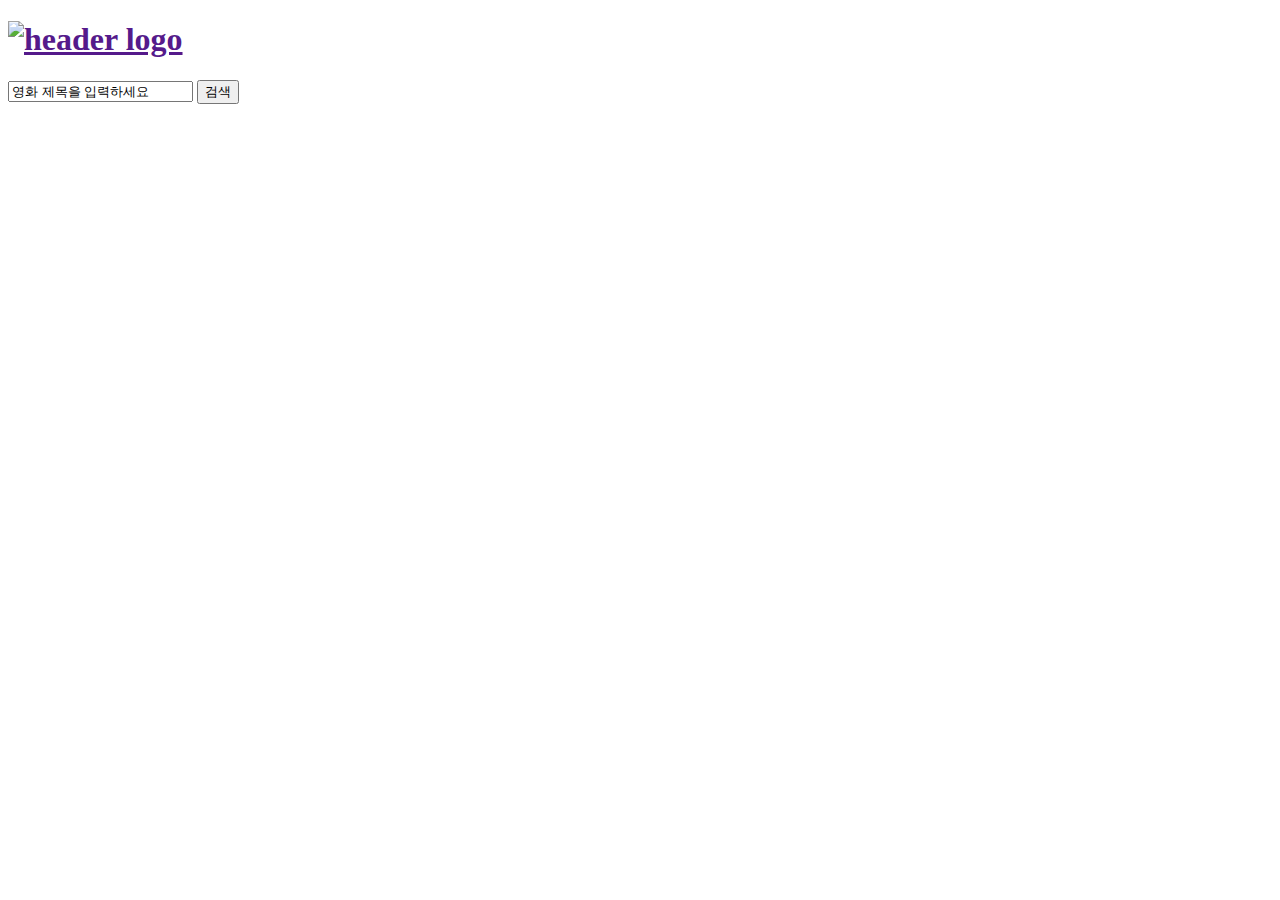
==== index.html @ e75b2d93 "html, css, js 파일 생성 / header 작성 / style 적용" ====
<!DOCTYPE html>
<html lang="ko">
<head>
    <meta charset="UTF-8">
    <meta name="viewport" content="width=device-width, initial-scale=1.0">
    <title>NBC Movie List</title>
    <link href="https://cdn.jsdelivr.net/npm/bootstrap@5.0.2/dist/css/bootstrap.min.css" rel="stylesheet"
    integrity="sha384-EVSTQN3/azprG1Anm3QDgpJLIm9Nao0Yz1ztcQTwFspd3yD65VohhpuuCOmLASjC" crossorigin="anonymous">
    <link rel="stylesheet" href="style.css">
</head>
<body>
    <script src="script.js"></script>
    <div class="wrap">
        <header class="p-3 text-bg-dark"r>
            <div class="innerHeader">
                <h1 class="headerLogo"><a href=""><img src="./img/nbc logo_red.png" alt="header logo"></a></h1>
                <div class="searchInput">
                    <input type="text" value="영화 제목을 입력하세요">
                    <button type="button" class="btn btn-danger">검색</button>
                </div>
            </div>
        </header>
        <!-- section.main -->
        <section class="mmain">
            <div class="container">
                
            </div>
        </section>
        <footer>
        </footer>
    </div>
</body>
</html>
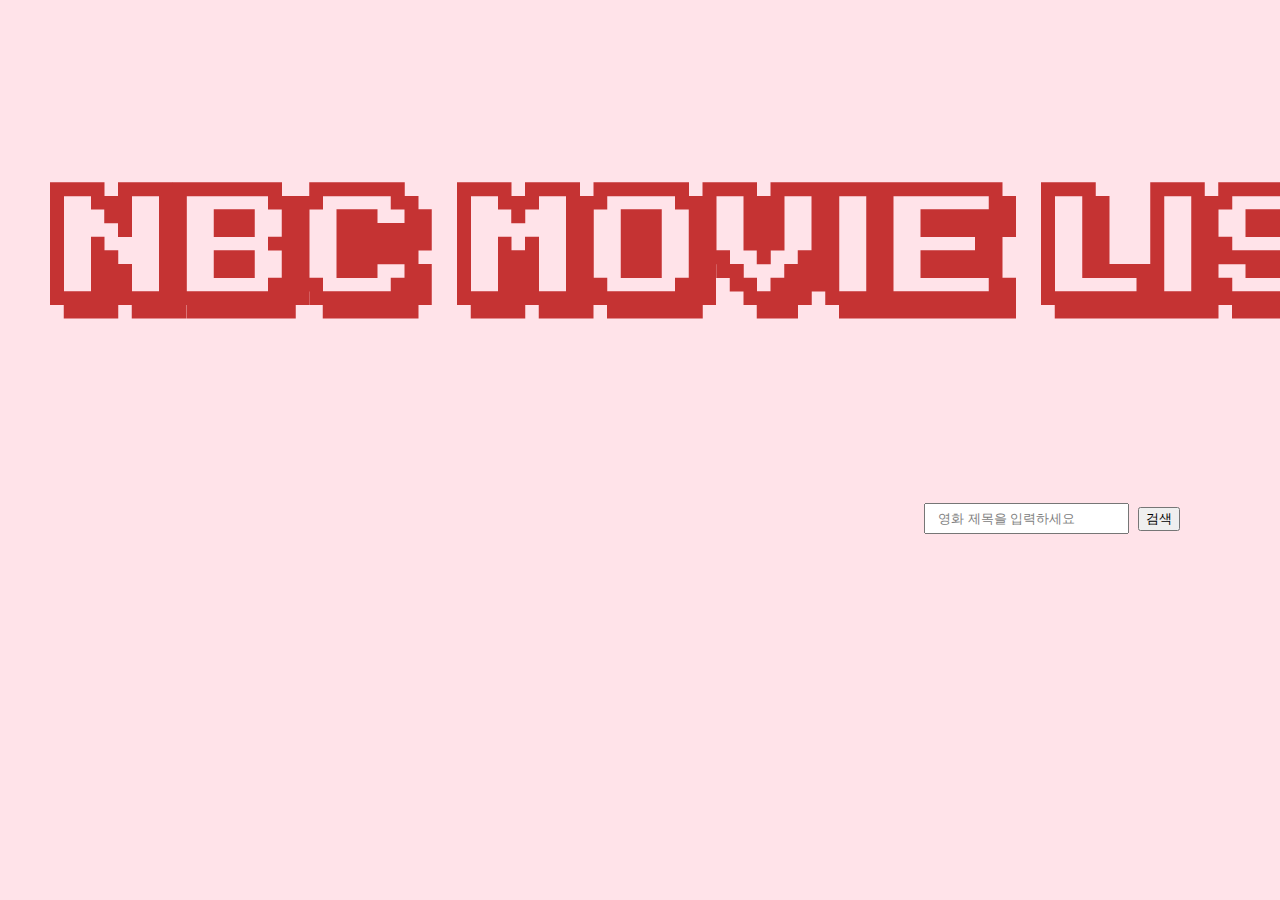
==== commit 1a935794: "style.css 및 script.js 재생성" ====
--- a/index.html
+++ b/index.html
@@ -11,7 +11,7 @@
 <body>
     <script src="script.js"></script>
     <div class="wrap">
-        <header class="p-3 text-bg-dark"r>
+        <header>
             <div class="innerHeader">
                 <h1 class="headerLogo"><a href=""><img src="./img/nbc logo_red.png" alt="header logo"></a></h1>
                 <div class="searchInput">
--- a/style.css
+++ b/style.css
@@ -0,0 +1,65 @@
+/* reset */
+html, body, div, span, applet, object, iframe,
+h1, h2, h3, h4, h5, h6, p, blockquote, pre,
+a, abbr, acronym, address, big, cite, code,
+del, dfn, em, img, ins, kbd, q, s, samp,
+small, strike, strong, sub, sup, tt, var,
+b, u, i, center,
+dl, dt, dd, ol, ul, li,
+fieldset, form, label, legend,
+table, caption, tbody, tfoot, thead, tr, th, td,
+article, aside, canvas, details, embed, 
+figure, figcaption, footer, header, hgroup, 
+menu, nav, output, ruby, section, summary,
+time, mark, audio, video {
+	margin: 0;
+	padding: 0;
+	border: 0;
+	font-size: 100%;
+	font: inherit;
+	vertical-align: baseline;
+}
+/* HTML5 display-role reset for older browsers */
+article, aside, details, figcaption, figure, 
+footer, header, hgroup, menu, nav, section {
+	display: block;
+}
+body {
+	line-height: 1;
+}
+ol, ul {
+	list-style: none;
+}
+blockquote, q {
+	quotes: none;
+}
+blockquote:before, blockquote:after,
+q:before, q:after {
+	content: '';
+	content: none;
+}
+table {
+	border-collapse: collapse;
+	border-spacing: 0;
+}
+
+
+body {
+    background-color: #ffe3e9;
+}
+
+/* header */
+.headerLogo {
+    text-align: center;
+}
+.searchInput {
+    text-align: right;
+    margin-right: 100px;
+}
+.searchInput input {
+    padding: 6px 12px;
+    margin-right: 5px;
+    color: grey;
+}
+
+/* main */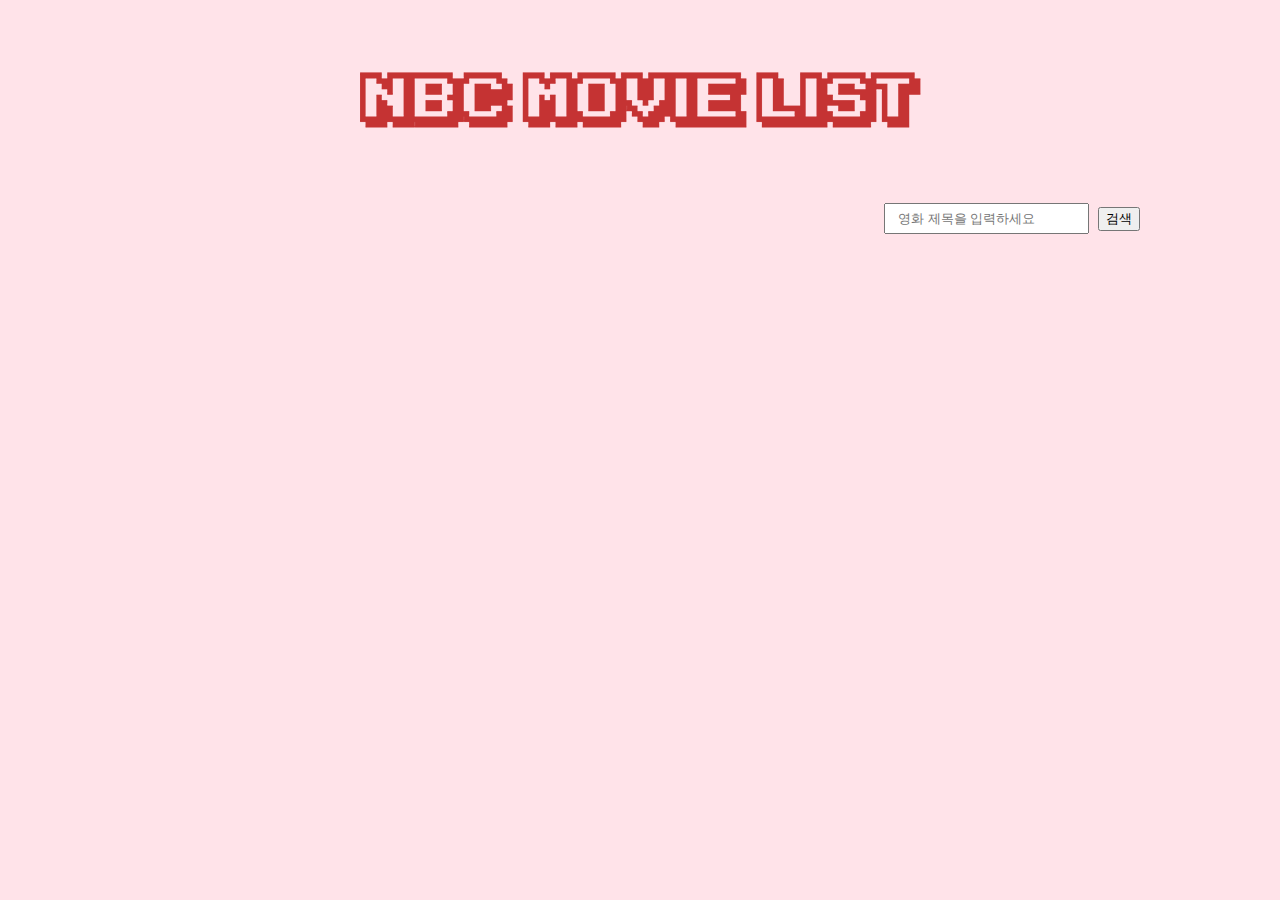
==== commit a0d456d2: "TMDB API 연결" ====
--- a/index.html
+++ b/index.html
@@ -9,25 +9,38 @@
     <link rel="stylesheet" href="style.css">
 </head>
 <body>
-    <script src="script.js"></script>
     <div class="wrap">
         <header>
             <div class="innerHeader">
-                <h1 class="headerLogo"><a href=""><img src="./img/nbc logo_red.png" alt="header logo"></a></h1>
-                <div class="searchInput">
-                    <input type="text" value="영화 제목을 입력하세요">
+                <h1 class="headerLogo"><a href=""><img src="./img/nbc logo_red.png" alt="header logo img"></a></h1>
+                <form class="searchInput">
+                    <input type="text" id="search" placeholder="영화 제목을 입력하세요">
                     <button type="button" class="btn btn-danger">검색</button>
-                </div>
+                </form>
             </div>
         </header>
-        <!-- section.main -->
-        <section class="mmain">
-            <div class="container">
-                
-            </div>
-        </section>
+        <!-- main -->
+        <div class="main">
+            <div class="movieContainer"></div>
+            <!-- <div class="myCards">
+                <div class="row row-cols-1 row-cols-md-4 g-4">
+                    <div class="col" id="">
+                        <div class="card h-100">
+                            <img src="https://movie-phinf.pstatic.net/20210728_221/1627440327667GyoYj_JPEG/movie_image.jpg" class="card-img-top" alt="...">
+                            <div class="card-body">
+                                <h5 class="card-title">Card title</h5>
+                                <p class="card-text">This is a longer card with supporting text below as a natural lead-in to additional content. This content is a little bit longer.</p>
+                                <p class="card-score">8</p>
+                            </div>
+                        </div>
+                    </div>
+                </div>
+            </div> -->
+        </div>
         <footer>
         </footer>
     </div>
+
+    <script src="script.js"></script>
 </body>
 </html>--- a/style.css
+++ b/style.css
@@ -45,10 +45,15 @@
 
 
 body {
+	overflow: hidden;
     background-color: #ffe3e9;
 }
 
 /* header */
+.innerHeader {
+	width: 1200px;
+	margin: 0 auto 100px;
+}
 .headerLogo {
     text-align: center;
 }
@@ -59,7 +64,13 @@
 .searchInput input {
     padding: 6px 12px;
     margin-right: 5px;
+}
+.searchInput input-placeholder {
     color: grey;
 }
 
-/* main */+/* main */
+.myCards {
+	width: 1200px;
+	margin: 20px auto 20px auto;
+}
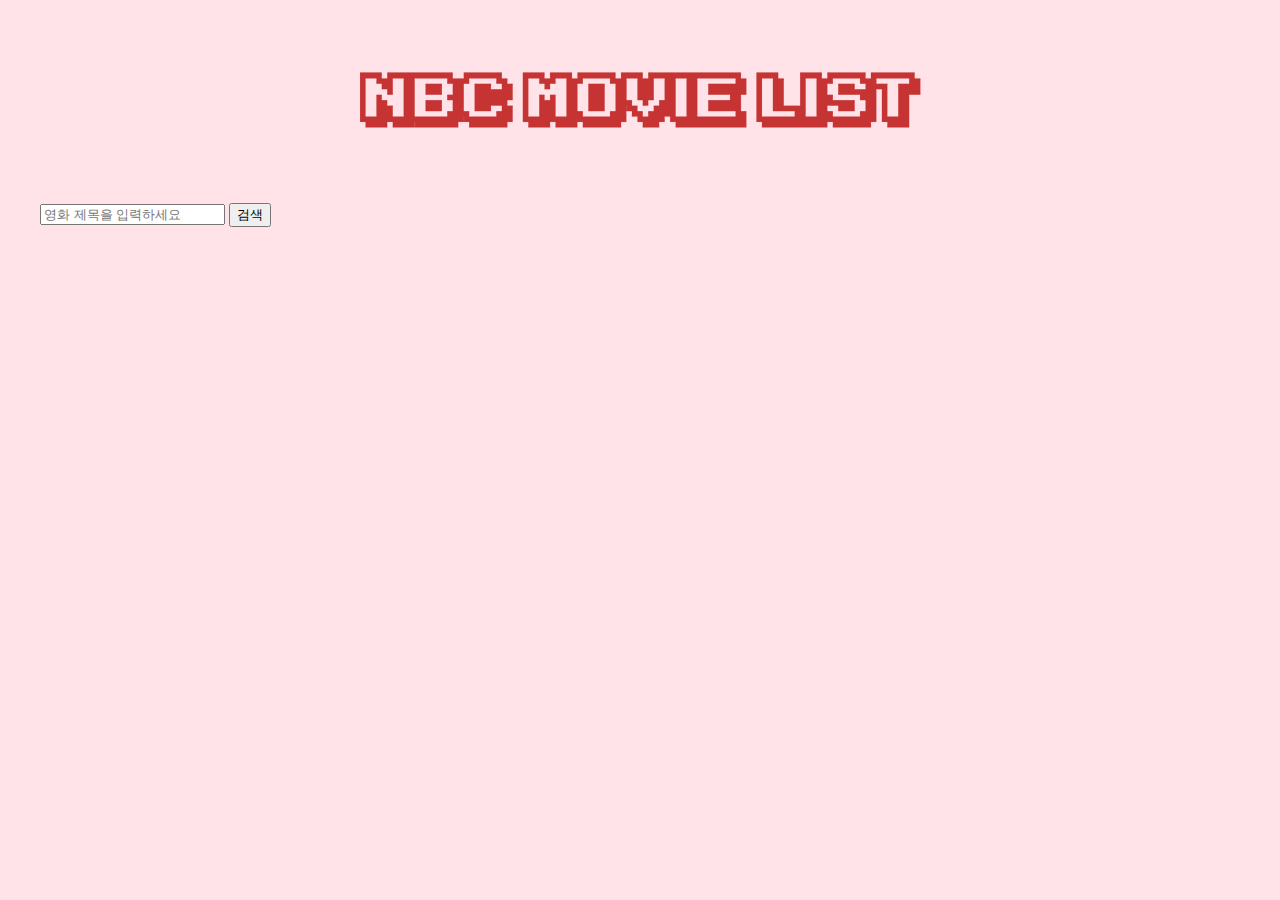
==== commit 28f735da: "alert, search 기능 구현 시도" ====
--- a/index.html
+++ b/index.html
@@ -12,31 +12,20 @@
     <div class="wrap">
         <header>
             <div class="innerHeader">
-                <h1 class="headerLogo"><a href=""><img src="./img/nbc logo_red.png" alt="header logo img"></a></h1>
-                <form class="searchInput">
-                    <input type="text" id="search" placeholder="영화 제목을 입력하세요">
-                    <button type="button" class="btn btn-danger">검색</button>
+                <h1 class="headerLogo"><a href="index.html"><img src="./img/nbc logo_red.png" alt="NBC Movie List"></a></h1>
+                <form id="searchForm">
+                    <input type="text" id="searchInput" placeholder="영화 제목을 입력하세요">
+                    <button type="submit" id="searchBtn" class="btn btn-danger">검색</button>
                 </form>
             </div>
         </header>
         <!-- main -->
-        <div class="main">
+        <section class="main">
             <div class="movieContainer"></div>
-            <!-- <div class="myCards">
-                <div class="row row-cols-1 row-cols-md-4 g-4">
-                    <div class="col" id="">
-                        <div class="card h-100">
-                            <img src="https://movie-phinf.pstatic.net/20210728_221/1627440327667GyoYj_JPEG/movie_image.jpg" class="card-img-top" alt="...">
-                            <div class="card-body">
-                                <h5 class="card-title">Card title</h5>
-                                <p class="card-text">This is a longer card with supporting text below as a natural lead-in to additional content. This content is a little bit longer.</p>
-                                <p class="card-score">8</p>
-                            </div>
-                        </div>
-                    </div>
-                </div>
-            </div> -->
-        </div>
+        </section>
+        <!-- <div class="searchResultContainer">
+            <div class="searchResult"></div>
+        </div> -->
         <footer>
         </footer>
     </div>
--- a/style.css
+++ b/style.css
@@ -45,7 +45,6 @@
 
 
 body {
-	overflow: hidden;
     background-color: #ffe3e9;
 }
 
@@ -57,20 +56,53 @@
 .headerLogo {
     text-align: center;
 }
-.searchInput {
+.searchContainer {
     text-align: right;
     margin-right: 100px;
 }
-.searchInput input {
+.searchContainer input {
     padding: 6px 12px;
     margin-right: 5px;
 }
-.searchInput input-placeholder {
+.searchContainer input-placeholder {
     color: grey;
 }
 
 /* main */
-.myCards {
+.movieContainer {
 	width: 1200px;
-	margin: 20px auto 20px auto;
+	margin: 0 auto;
+	display: flex;
+	flex-wrap: wrap;
+	justify-content: space-around;
 }
+.movieCard {
+	width: 30%;
+	overflow: hidden;
+	margin: 40px 0;
+}
+.movieImg {
+	max-width: 100%; /* 이미지 크기 div에 맞춰서 자동 조절 */
+	height: auto;
+	display: block;
+	border-radius: 10px;
+}
+.movieTitle {
+	height: 60px;
+	font-size: 30px;
+	font-weight: bold;
+	margin: 15px 0;
+	line-height: 35px;
+}
+.movieOverview {
+	height: 120px;
+	line-height: 25px;
+	margin-bottom: 20px;
+	overflow: hidden;
+}
+.movieVoteAverage {
+	font-size: 20px;
+	font-weight: bold;
+	color: #cd5333;
+	text-align: right;
+}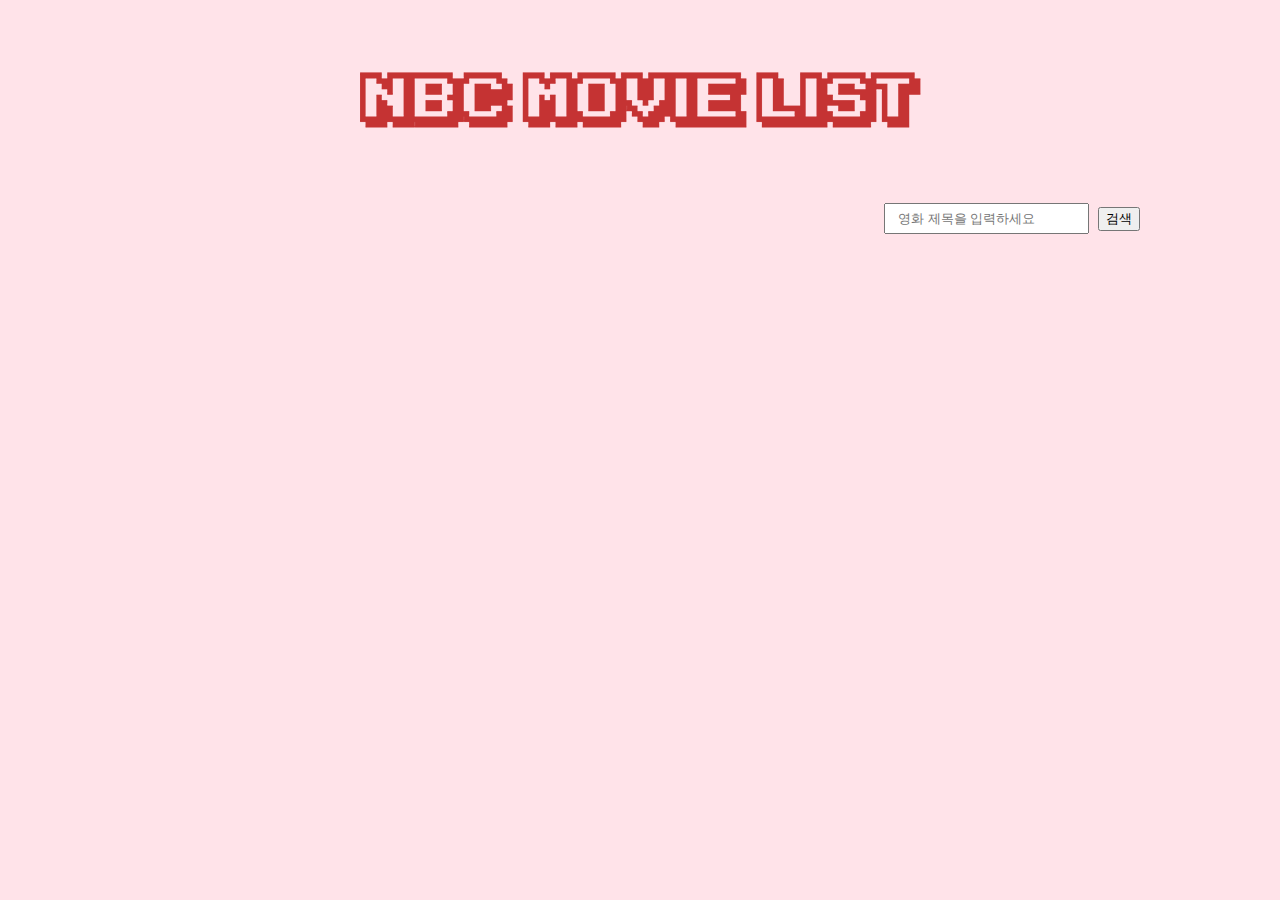
==== commit ea19df17: "style 폴더링, reset.css 파일 분리" ====
--- a/index.html
+++ b/index.html
@@ -6,13 +6,15 @@
     <title>NBC Movie List</title>
     <link href="https://cdn.jsdelivr.net/npm/bootstrap@5.0.2/dist/css/bootstrap.min.css" rel="stylesheet"
     integrity="sha384-EVSTQN3/azprG1Anm3QDgpJLIm9Nao0Yz1ztcQTwFspd3yD65VohhpuuCOmLASjC" crossorigin="anonymous">
-    <link rel="stylesheet" href="style.css">
+    <link rel="stylesheet" href="style/reset.css">
+    <link rel="stylesheet" href="style/style.css">
+    <script src="script.js"></script>
 </head>
 <body>
     <div class="wrap">
-        <header>
+        <header> 
             <div class="innerHeader">
-                <h1 class="headerLogo"><a href="index.html"><img src="./img/nbc logo_red.png" alt="NBC Movie List"></a></h1>
+                <h1 class="headerLogo"><a href="index.html"><img src="./assets/nbc logo_red.png" alt="NBC Movie List"></a></h1>
                 <form id="searchForm">
                     <input type="text" id="searchInput" placeholder="영화 제목을 입력하세요">
                     <button type="submit" id="searchBtn" class="btn btn-danger">검색</button>
@@ -30,6 +32,5 @@
         </footer>
     </div>
 
-    <script src="script.js"></script>
 </body>
 </html>--- a/style/style.css
+++ b/style/style.css
@@ -0,0 +1,62 @@
+body {
+    background-color: #ffe3e9;
+}
+
+/* header */
+.innerHeader {
+	width: 1200px;
+	margin: 0 auto 100px;
+}
+.headerLogo {
+    text-align: center;
+}
+#searchForm {
+    text-align: right;
+    margin-right: 100px;
+}
+#searchForm input {
+    padding: 6px 12px;
+    margin-right: 5px;
+}
+#searchForm input-placeholder {
+    color: grey;
+}
+
+/* main */
+.movieContainer {
+	width: 1200px;
+	margin: 0 auto;
+	display: flex;
+	flex-wrap: wrap;
+	justify-content: space-around;
+}
+.movieCard {
+	width: 30%;
+	overflow: hidden;
+	margin: 40px 0;
+}
+.movieImg {
+	max-width: 100%; /* 이미지 크기 div에 맞춰서 자동 조절 */
+	height: auto;
+	display: block;
+	border-radius: 10px;
+}
+.movieTitle {
+	height: 60px;
+	font-size: 30px;
+	font-weight: bold;
+	margin: 15px 0;
+	line-height: 35px;
+}
+.movieOverview {
+	height: 120px;
+	line-height: 25px;
+	margin-bottom: 20px;
+	overflow: hidden;
+}
+.movieVoteAverage {
+	font-size: 20px;
+	font-weight: bold;
+	color: #cd5333;
+	text-align: right;
+}